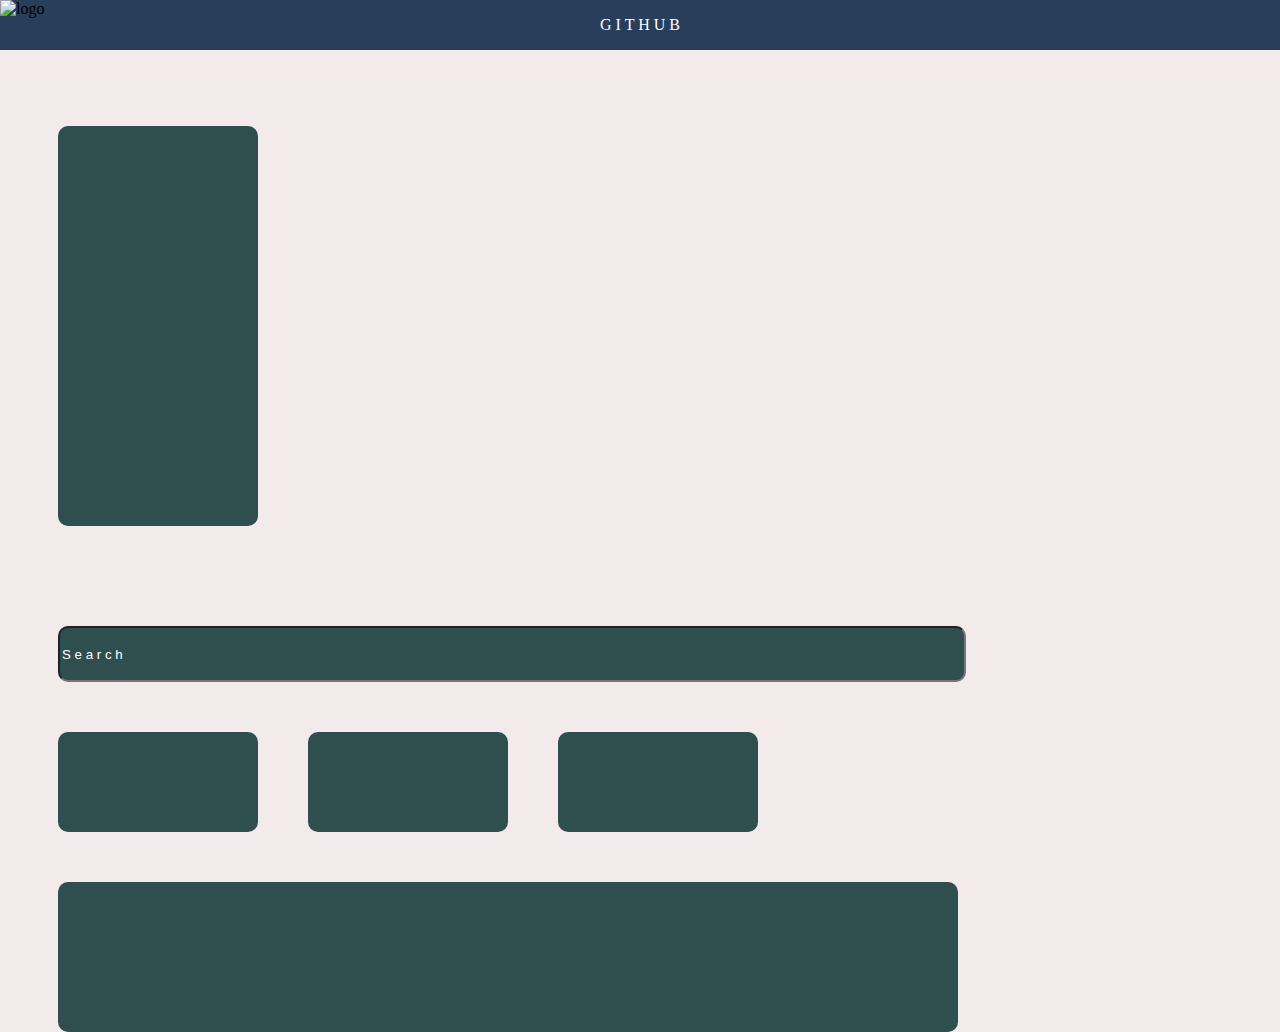
==== index.html @ 2d7fbe0e "Rename github.html to index.html" ====
<!DOCTYPE html>
<html lang="en">
<head>
    <meta charset="UTF-8">
    <meta http-equiv="X-UA-Compatible" content="IE=edge">
    <meta name="viewport" content="width=device-width, initial-scale=1.0">
    <title>Github</title>
    <link rel="stylesheet" href="style.css">
</head>
<body>
    <div class="navbar">
        <p class="heading">G I T H U B</p>
        <img src="/B43WDTamil/Tasks/Photos/github logo.png" alt="logo">
    </div>
    <br>
    <div class="parent">
        <div class="container1"></div>
        <div class="condainer2">
            <div class="sub1">
                <input type="text" placeholder="S e a r c h" class="serach">
            </div>
            <div class="sub2"></div>
            <div class="sub3"></div>
            <div class="sub4"></div>
            <div class="sub5"></div>
        </div>
    </div>
    
</body>
</html>
---- style.css ----
body{
        background-color: rgb(243, 235, 235) ;
        display: block;
    }
.navbar{
    width: 100%;
    height: 50px;
    background-color: rgb(40, 62, 91);
    position: absolute;
    top: 0%;
    left: 0%;    
}
img{
    width: 50px;
    height: 50px;
    position: absolute;
    top: 0%;
}
.heading{
    color: white;
    text-align: center;
}
.parent{
    display: flex;
    flex-wrap: wrap;
    gap: 100px;
}

.container1{
    width: 200px;
    height: 400px;
    border-radius: 10px;
    background-color: darkslategray;
    position:relative;
    top: 100px;
    left: 50px;
}
.condainer2{
    border: 2px;
    width: 1000px;
    height: 400px;
    position:relative;
    top: 100px;
    left: 50px;
    display: flex;
    flex-wrap: wrap;
    gap: 50px;
}
input{
    width: 900px;
    height: 50px;
    background-color: darkslategray;
    border-radius: 10px;
}
::placeholder{
    color: white;
}
.sub2{
    width: 200px;
    height: 100px;
    border-radius: 10px;
    background-color: darkslategray;
}
.sub3{
    width: 200px;
    height: 100px;
    border-radius: 10px;
    background-color: darkslategray;
}
.sub4{
    width: 200px;
    height: 100px;
    border-radius: 10px;
    background-color: darkslategray;
}
.sub5{
    width: 900px;
    height: 150px;
    border-radius: 10px;
    background-color: darkslategray;
}
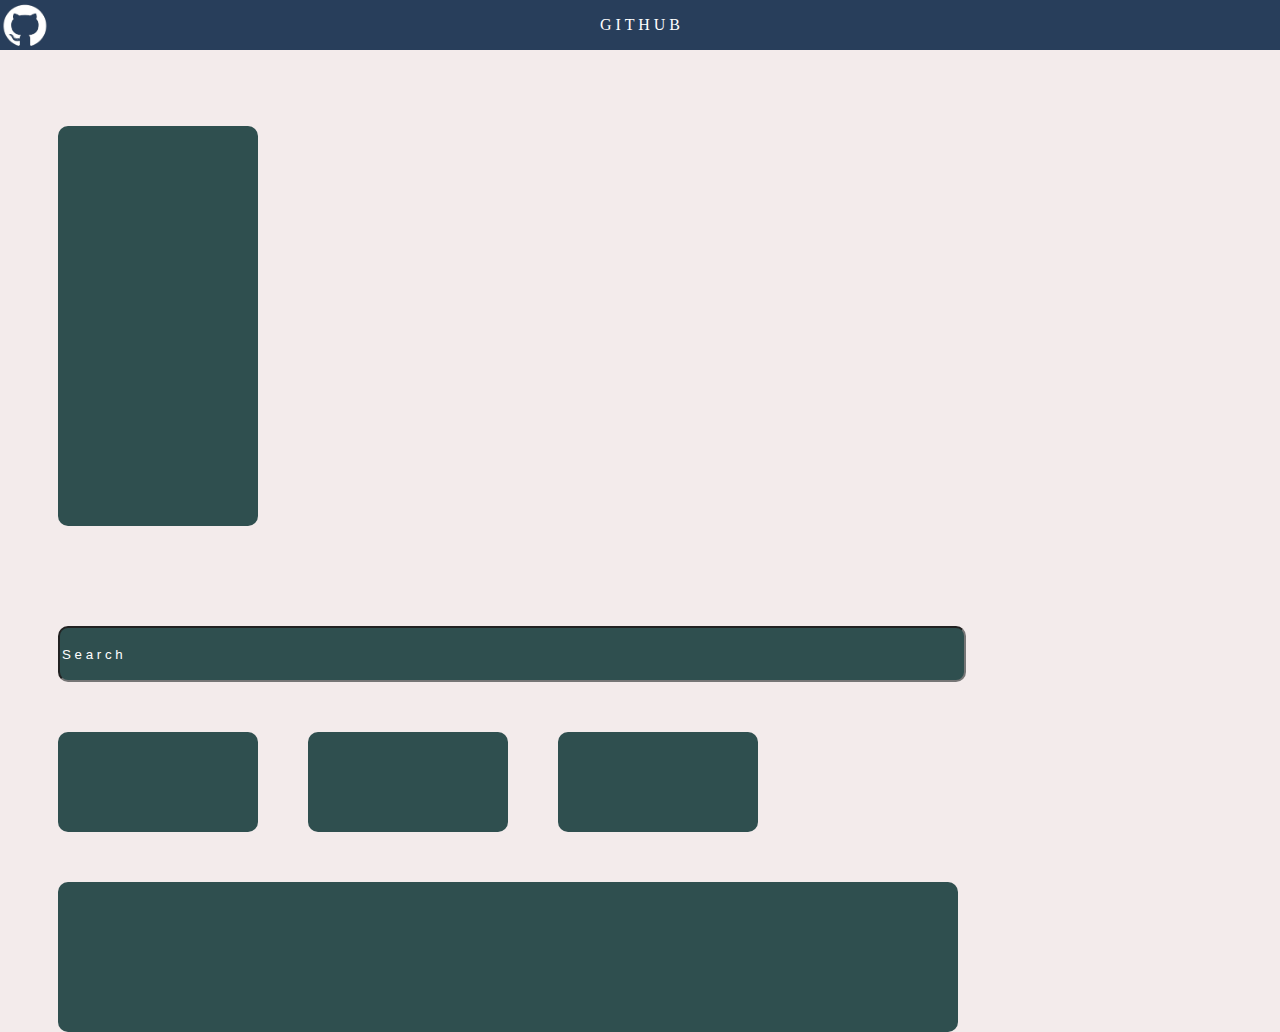
==== commit 74487176: "Update index.html" ====
--- a/index.html
+++ b/index.html
@@ -10,7 +10,7 @@
 <body>
     <div class="navbar">
         <p class="heading">G I T H U B</p>
-        <img src="/B43WDTamil/Tasks/Photos/github logo.png" alt="logo">
+        <img src="github logo.png" alt="logo">
     </div>
     <br>
     <div class="parent">
